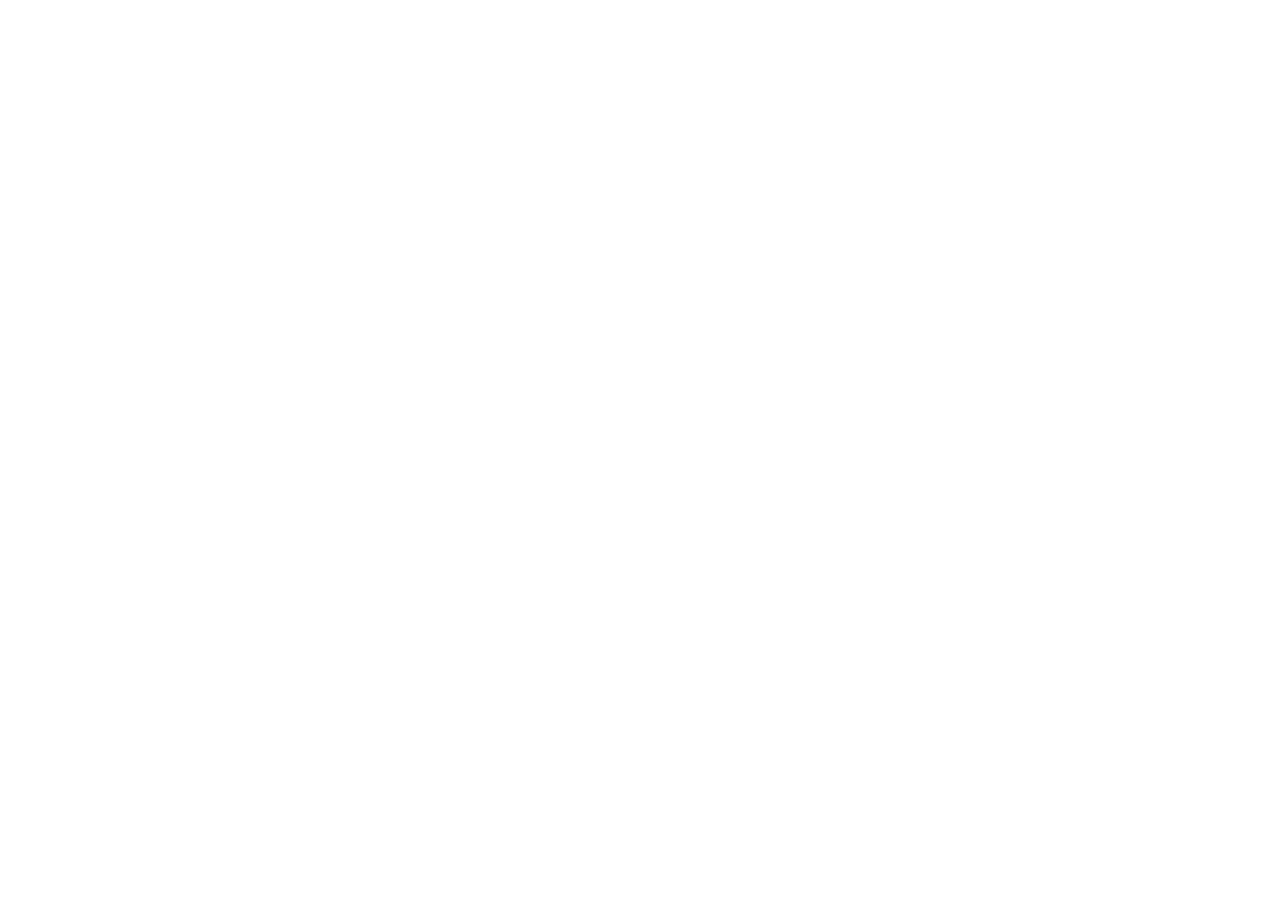
==== docs/index.html @ d6a2fe7f "first commit" ====
<!doctype html><html lang="en"><head><meta charset="utf-8"/><link rel="icon" href="/favicon.ico"/><meta name="viewport" content="width=device-width,initial-scale=1"/><meta name="theme-color" content="#000000"/><meta name="description" content="Web site created using create-react-app"/><link rel="apple-touch-icon" href="/logo192.png"/><link rel="manifest" href="/manifest.json"/><link rel="stylesheet" href="https://cdnjs.cloudflare.com/ajax/libs/animate.css/4.1.1/animate.min.css"/><title>React App</title><script defer="defer" src="/static/js/main.996f31a3.js"></script><link href="/static/css/main.dbc9d596.css" rel="stylesheet"></head><body><noscript>You need to enable JavaScript to run this app.</noscript><div id="root"></div></body></html>
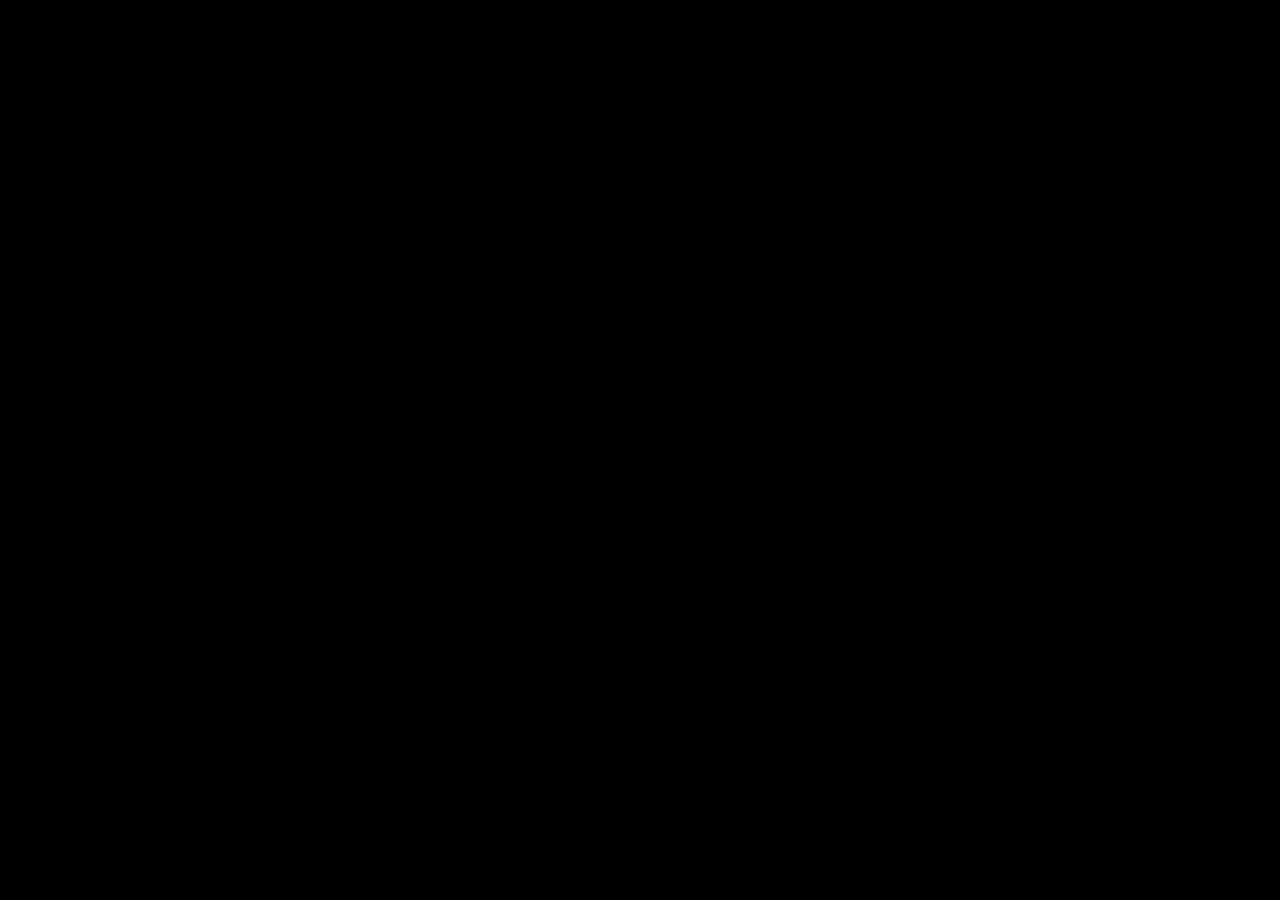
==== commit 527e02a8: "index.html actualizado" ====
--- a/docs/index.html
+++ b/docs/index.html
@@ -1 +1,22 @@
-<!doctype html><html lang="en"><head><meta charset="utf-8"/><link rel="icon" href="/favicon.ico"/><meta name="viewport" content="width=device-width,initial-scale=1"/><meta name="theme-color" content="#000000"/><meta name="description" content="Web site created using create-react-app"/><link rel="apple-touch-icon" href="/logo192.png"/><link rel="manifest" href="/manifest.json"/><link rel="stylesheet" href="https://cdnjs.cloudflare.com/ajax/libs/animate.css/4.1.1/animate.min.css"/><title>React App</title><script defer="defer" src="/static/js/main.996f31a3.js"></script><link href="/static/css/main.dbc9d596.css" rel="stylesheet"></head><body><noscript>You need to enable JavaScript to run this app.</noscript><div id="root"></div></body></html>+<!doctype html>
+<html lang="en">
+
+<head>
+    <meta charset="utf-8" />
+    <link rel="icon" href="./favicon.ico" />
+    <meta name="viewport" content="width=device-width,initial-scale=1" />
+    <meta name="theme-color" content="#000000" />
+    <meta name="description" content="Web site created using create-react-app" />
+    <link rel="apple-touch-icon" href="./logo192.png" />
+    <link rel="manifest" href="./manifest.json" />
+    <link rel="stylesheet" href="https://cdnjs.cloudflare.com/ajax/libs/animate.css/4.1.1/animate.min.css" />
+    <title>React App</title>
+    <script defer="defer" src="/static/js/main.996f31a3.js"></script>
+    <link href="./static/css/main.dbc9d596.css" rel="stylesheet">
+</head>
+
+<body><noscript>You need to enable JavaScript to run this app.</noscript>
+    <div id="root"></div>
+</body>
+
+</html>--- a/docs/static/css/main.dbc9d596.css
+++ b/docs/static/css/main.dbc9d596.css
@@ -0,0 +1,2 @@
+@import url(https://fonts.googleapis.com/css2?family=Press+Start+2P&display=swap);*{background-color:#000;color:#fff;font-family:Helvetica,Arial,sans-serif}body{padding:60px}h2.title-app{color:#fff;padding-bottom:20px}h2.title-app,span.second-color{font-family:Press Start\ 2P,cursive;text-align:center}span.second-color{color:#93f}input{border-color:#93f;color:#fff;font-size:1.2rem;padding-bottom:5px;padding-left:15px;padding-top:5px;width:100%}input::-webkit-input-placeholder{color:#fff;padding-left:5px}input:-ms-input-placeholder{color:#fff;padding-left:5px}input::placeholder{color:#fff;padding-left:5px}hr{margin-top:20px}.h3-container{width:10%}h3{background-color:#93f;border-radius:20px;color:#fff;padding:5px 15px;text-align:center;width:100%}.card-grid{display:flex;flex-direction:row;flex-wrap:wrap}.card{align-content:center;border:1px solid #fff;border-radius:6px;margin-bottom:10px;margin-right:10px;overflow:hidden}.card p{color:#fff;font-size:14px;font-weight:700;padding:5px 25px;text-align:center}.card img{max-height:200PX;width:100%}
+/*# sourceMappingURL=main.dbc9d596.css.map*/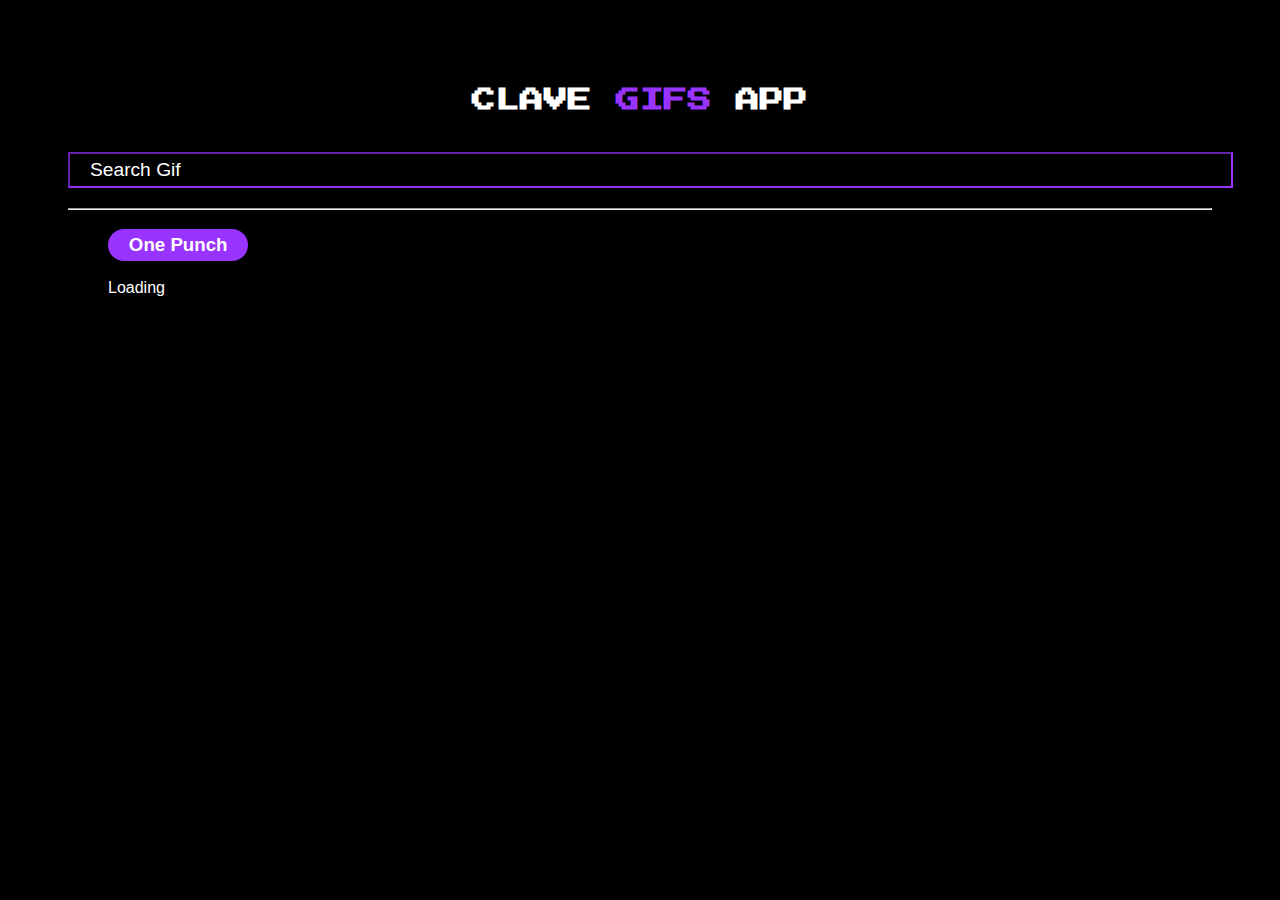
==== commit 9de5b3cd: "index.html actualizado" ====
--- a/docs/index.html
+++ b/docs/index.html
@@ -11,7 +11,7 @@
     <link rel="manifest" href="./manifest.json" />
     <link rel="stylesheet" href="https://cdnjs.cloudflare.com/ajax/libs/animate.css/4.1.1/animate.min.css" />
     <title>React App</title>
-    <script defer="defer" src="/static/js/main.996f31a3.js"></script>
+    <script defer="defer" src="./static/js/main.996f31a3.js"></script>
     <link href="./static/css/main.dbc9d596.css" rel="stylesheet">
 </head>
 
@@ -19,4 +19,4 @@
     <div id="root"></div>
 </body>
 
-</html>+</html>
